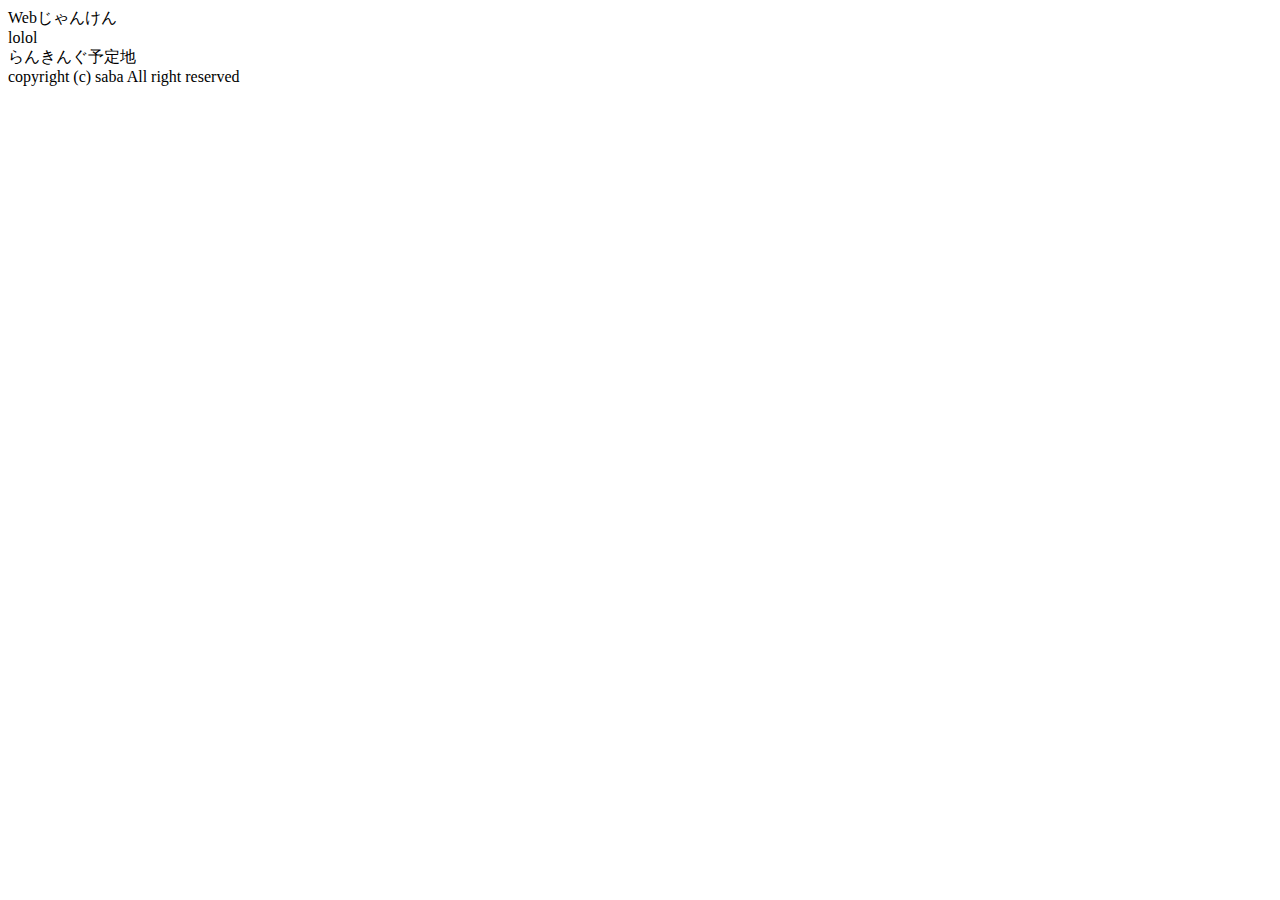
==== index.html @ aab33f33 "jyanken.js 追加#007" ====
<!doctype HTML>
<head>
<title>Webじゃんけん</title>
<meta charset="utf-8">
<link rel="stylesheet" type="text/css" href="style.css"/>
<script type="text/javascript" src="js/jquery-3.2.1.min.js"></script>
<script type="text/javascript" src="js/jyanken.js"></script>
</head>
<body>
<div id="site-box">
<div id="header">
  Webじゃんけん
</div>
<div id="main">
  <div id="time">lolol</div>
</div>
<div id="sub">
  らんきんぐ予定地
</div>
<div id="footer">
  copyright (c) saba All right reserved
</div>
</div>
</body>
</html>
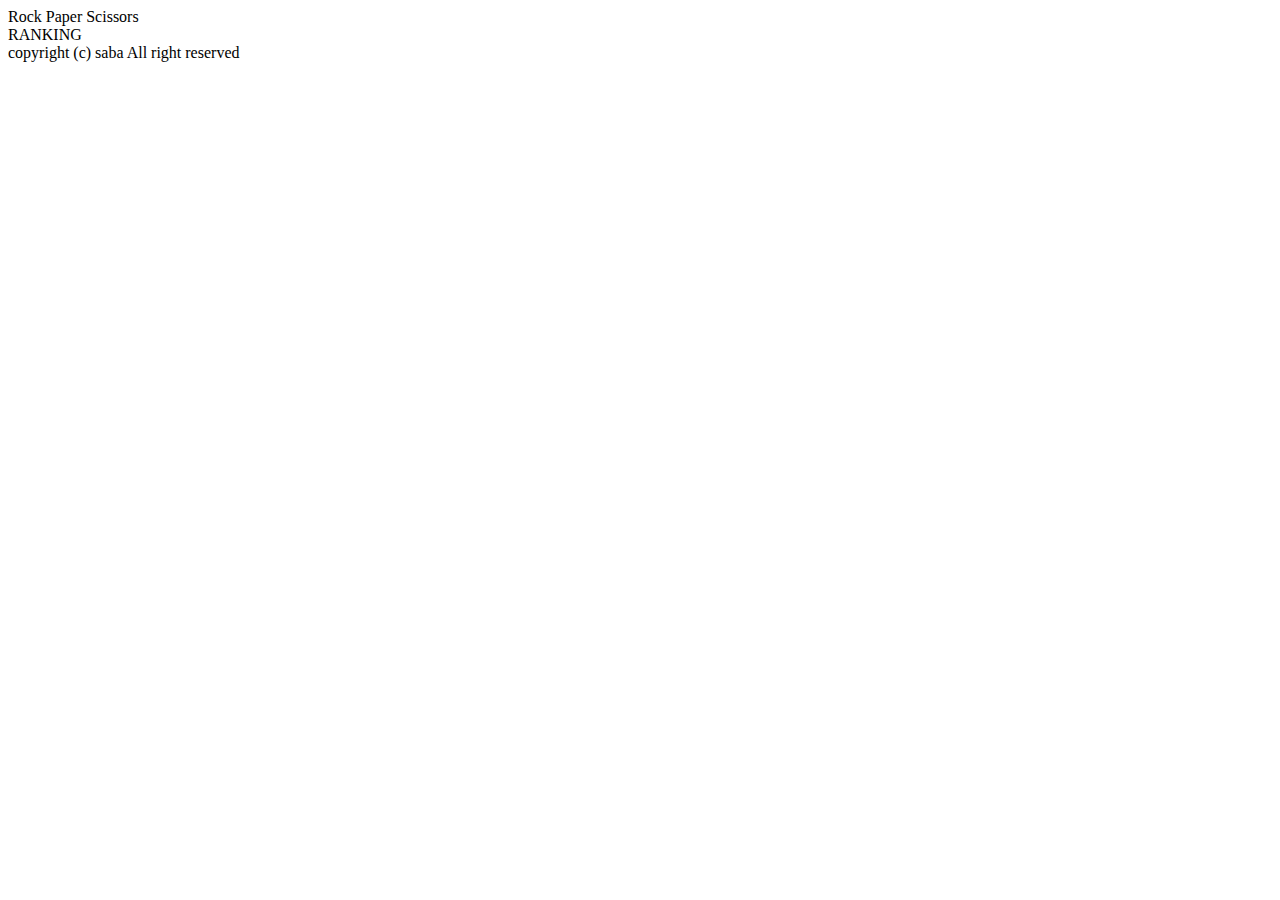
==== commit d7c0a426: "リポジトリ名変更　#011" ====
--- a/index.html
+++ b/index.html
@@ -1,23 +1,22 @@
 <!doctype HTML>
 <head>
-<title>Webじゃんけん</title>
-<meta charset="utf-8">
+<title>Rock Paper Scissors</title>
 <link rel="stylesheet" type="text/css" href="style.css"/>
-<script type="text/javascript" src="js/jquery-3.2.1.min.js"></script>
-<script type="text/javascript" src="js/jyanken.js"></script>
+<link rel="stylesheet" type="text/css" href="font.css"/>
+<link rel="stylesheet" type="text/css" href="background.css"/>
+<script type="text/javascript"src="js/jquery-3.2.1.min.js"></script>
 </head>
 <body>
-<div id="site-box">
-<div id="header">
-  Webじゃんけん
+<div id="box">
+<div class="cyber_title" id="header">
+  Rock Paper Scissors
 </div>
-<div id="main">
-  <div id="time">lolol</div>
+<div class="cyber" id="main_box">
 </div>
-<div id="sub">
-  らんきんぐ予定地
+<div class="cyber" id="sub_box">
+  RANKING
 </div>
-<div id="footer">
+<div class="cyber" id="footer">
   copyright (c) saba All right reserved
 </div>
 </div>
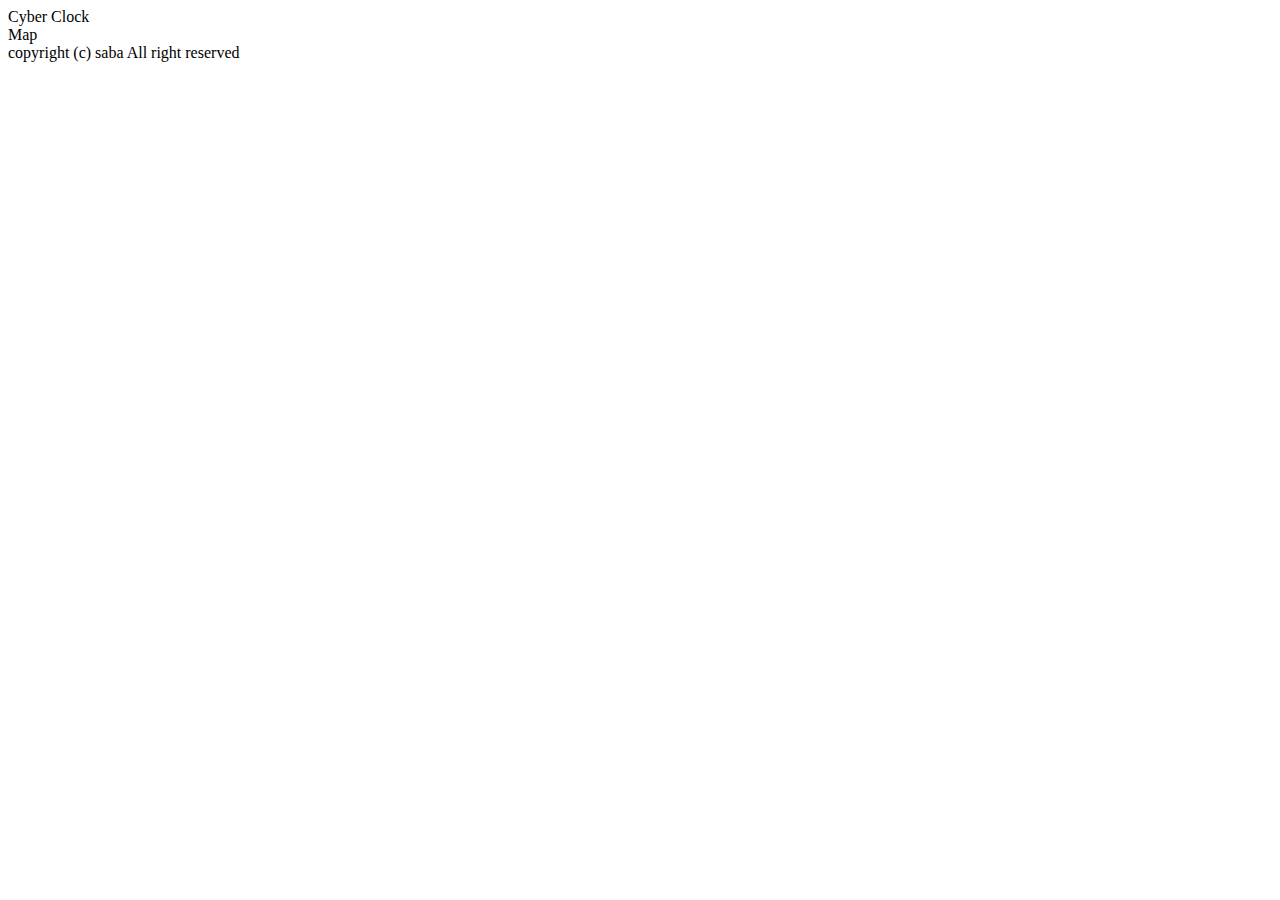
==== commit c86c6b8c: "clock.js index.html じゃんけんではなく時計になりました #014" ====
--- a/index.html
+++ b/index.html
@@ -5,16 +5,19 @@
 <link rel="stylesheet" type="text/css" href="font.css"/>
 <link rel="stylesheet" type="text/css" href="background.css"/>
 <script type="text/javascript"src="js/jquery-3.2.1.min.js"></script>
+<script type="text/javascript"src="js/clock.js"></script>
+<script type="text/javascript" src="http://ntp-a1.nict.go.jp/cgi-bin/jsont"></script>
 </head>
 <body>
 <div id="box">
 <div class="cyber_title" id="header">
-  Rock Paper Scissors
+  Cyber Clock
 </div>
 <div class="cyber" id="main_box">
+<div class="time"></div>
 </div>
 <div class="cyber" id="sub_box">
-  RANKING
+  Map
 </div>
 <div class="cyber" id="footer">
   copyright (c) saba All right reserved
